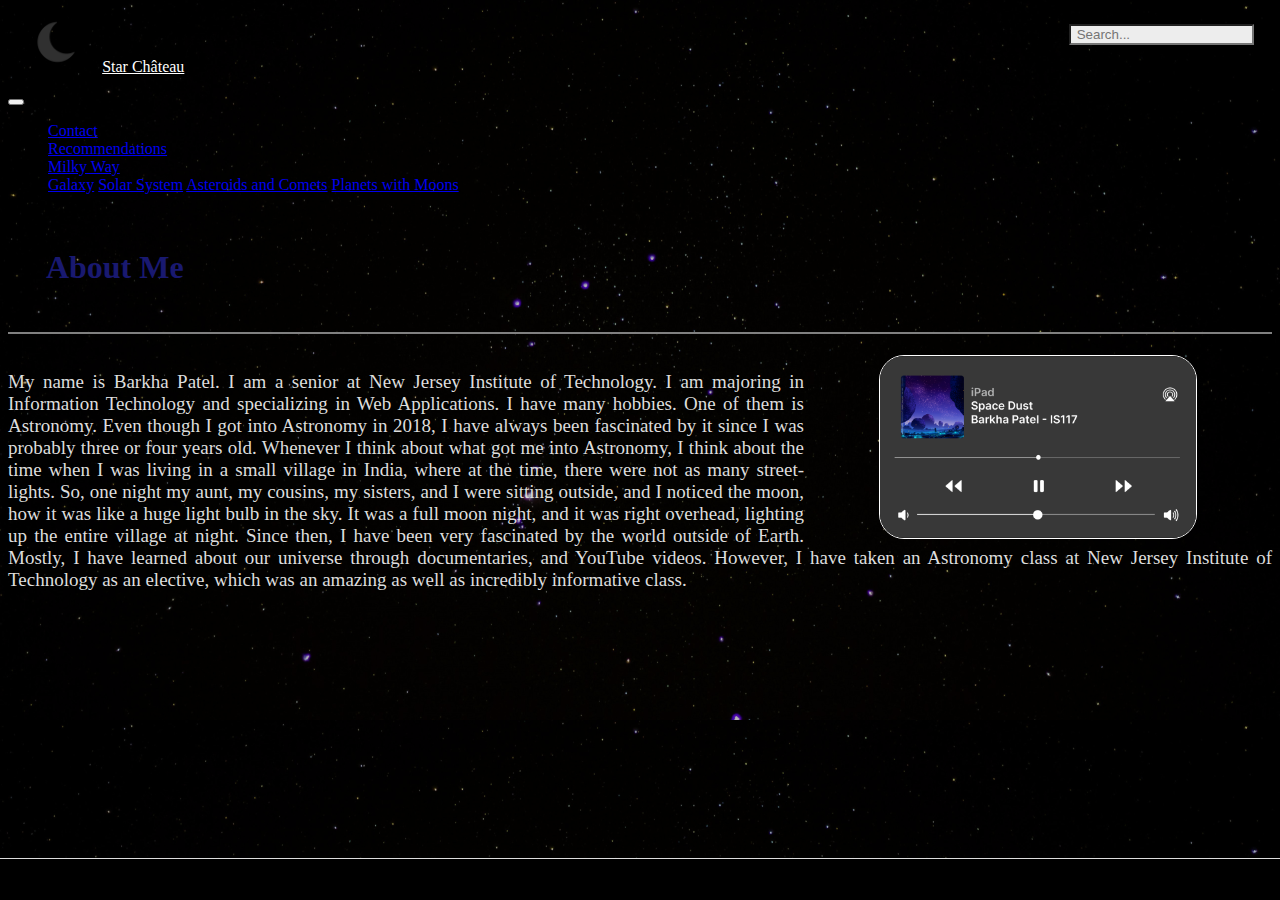
==== about.html @ 2f76b558 "initial_commit" ====
<!DOCTYPE html>
<html lang="en">
<head>
    <meta charset="UTF-8">
    <title>About</title>
    <link href="https://cdn.jsdelivr.net/npm/bootstrap@5.0.2/dist/css/bootstrap.min.css"
          rel="stylesheet"
          integrity="sha384-EVSTQN3/azprG1Anm3QDgpJLIm9Nao0Yz1ztcQTwFspd3yD65VohhpuuCOmLASjC"
          crossorigin="anonymous">
    <link href="css/main.css" rel="stylesheet">

    <style>
        p {
            text-align: justify;
        }
        body {
            background-image: linear-gradient(rgba(0, 0, 0, 0.25), rgba(0, 0, 0, 0.25)), url("images/orion-cluster.jpg");
            background-size: cover;
        }
        h1 {
            text-align: left;
            color: #191970;
        }
    </style>

</head>
<body>

    <header>
        <div class="topnavbar">
            <img src="images/crescent-moon.png" alt="crescent moon"
                 style="width: 60px; height: 60px;"
            >
            <!-- Brand -->
            <a class="navbar-brand" href="index.html">Star Château</a>
            <label for="search"></label>
            <input type="text" id="search" placeholder=" Search..." name="search">
        </div>
    </header>

<div class="container-fluid">
    <div class="row">
        <nav class="navbar navbar-expand-md
                    justify-content-start
                    bg-dark navbar-dark
                    col-12">

            <!-- Responsive Button for the smaller menu -->
            <button class="navbar-toggler" type="button"
                    data-bs-toggle="collapse" data-bs-target="#collapsibleNavbar">
                <span class="navbar-toggler-icon"></span>
            </button>
            <div class="collapse navbar-collapse" id="collapsibleNavbar">
                <ul class="navbar-nav">
                    <!-- Links -->
                    <li class="nav-item">
                        <a class="nav-link" href="contact.html">Contact</a>
                    </li>
                    <li class="nav-item">
                        <a class="nav-link" href="recommendations.html">Recommendations</a>
                    </li>

                    <!-- Dropdown -->
                    <li class="nav-item dropdown">
                        <a class="nav-link dropdown-toggle" href="#" id="navbardrop"
                           data-toggle="dropdown" role="button" data-bs-toggle="dropdown" aria-expanded="false">
                            Milky Way
                        </a>
                        <div class="dropdown-menu">
                            <a class="dropdown-item" href="galaxy.html">Galaxy</a>
                            <a class="dropdown-item" href="solar_system.html">Solar System</a>
                            <a class="dropdown-item" href="asteroid_belt.html">Asteroids and Comets</a>
                            <a class="dropdown-item" href="planets_with_moons.html">Planets with Moons</a>
                        </div>
                    </li>
                </ul>
            </div>
        </nav>

    </div>

</div>

    <br>

<h1>About Me</h1>

    <br>

    <div style="border-top: 2px solid gray;">

    </div>

    <br>

    <img src="images/space-dust.PNG" alt="Space Dust"
         style="width: 25%;
            height: 25%;
            float: right;
            margin: 3px 75px 3px 75px;
            border: 1px solid white;
            border-radius: 25px;"
    >

<p>My name is Barkha Patel. I am a senior at New Jersey Institute of Technology.
    I am majoring in Information Technology and specializing in Web Applications.
    I have many hobbies. One of them is Astronomy. Even though I got into Astronomy
    in 2018, I have always been fascinated by it since I was probably three or four
    years old. Whenever I think about what got me into Astronomy, I think about the
    time when I was living in a small village in India, where at the time, there were
    not as many street-lights. So, one night my aunt, my cousins, my sisters, and I were
    sitting outside, and I noticed the moon, how it was like a huge light bulb in the
    sky. It was a full moon night, and it was right overhead, lighting up the entire village
    at night. Since then, I have been very fascinated by the world outside of Earth. Mostly, I
    have learned about our universe through documentaries, and YouTube videos. However, I have
    taken an Astronomy class at New Jersey Institute of Technology as an elective, which was an
    amazing as well as incredibly informative class.
</p>

<footer class="footer page-footer font-small ">
    <div class="container">
        <div class="row">
            <span class="text-muted">&copy; Barkha Patel, 2022 |  Terms Of Use  |  Privacy Statement</span>
        </div>
    </div>
</footer>

<!-- Javascript Bundle with Popper -->
<script src="https://cdn.jsdelivr.net/npm/bootstrap@5.0.2/dist/js/bootstrap.bundle.min.js"
        integrity="sha384-MrcW6ZMFYlzcLA8Nl+NtUVF0sA7MsXsP1UyJoMp4YLEuNSfAP+JcXn/tWtIaxVXM"
        crossorigin="anonymous">
</script>

</body>
</html>
---- css/main.css ----
body {
    background-color: rgb(255, 255, 255);
}

h1 {
    color: whitesmoke;
    padding-bottom: 6px;
    margin-left: 3%;
    text-align: center;
}

p {
    text-align: justify;
    /*
    padding-top: 25px;
    margin-right: 50%;
    margin-left: 3%;
    */
    color: #dddddd;
    font-size: 19px;
}

/* CSS for topnavbar */
.topnavbar {
    margin-left: 5px;
    margin-top: 12px;
    margin-bottom: 12px;
}

.topnavbar a {
    color: white;
    margin-left: 1%;
}

header .topnavbar img {
    margin-left: 1%;
}

.topnavbar #search {
    margin-top: 12px;
    margin-bottom: 12px;
    background-color: #ededed;
}

/* CSS for search bar */
.topnavbar input[type=text] {
    float: right;
    margin-right: 18px;
}

div .container {
    margin-left: 2.5%;
}

.form-group {
    color: lightgray;
}

div .form-control {
    background-color: #ededed;
    width: 800px;
}

/* CSS for footer */
.footer {
    position: fixed;
    left: 0;
    bottom: 0;
    width: 100%;
    color: black;
    text-align: center;
    padding: 10px;
    font-size: 1.12rem;
    border-top: 1px solid #dddddd;
    background-color: black;
}
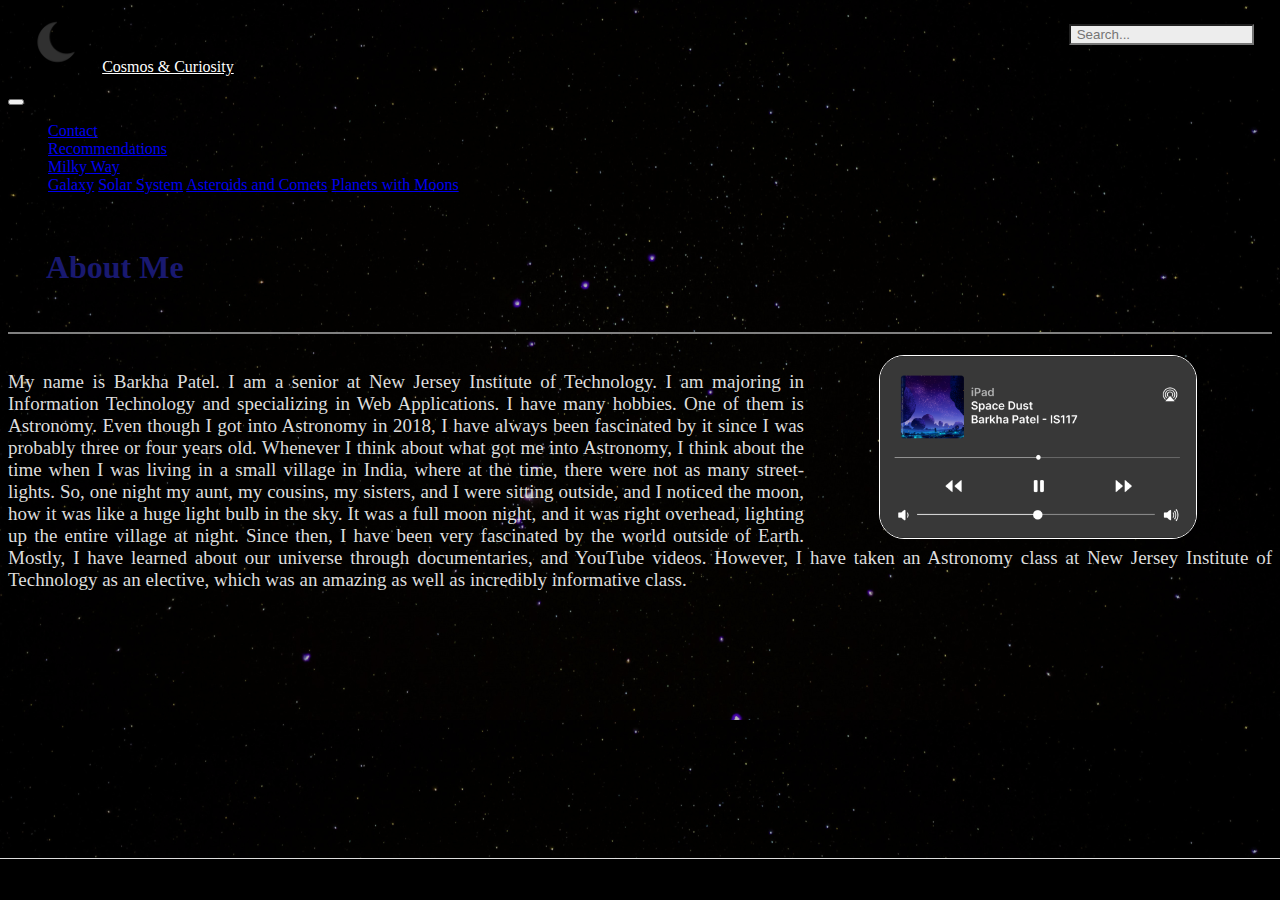
==== commit 9abfef0b: "project_title_commit" ====
--- a/about.html
+++ b/about.html
@@ -1,3 +1,5 @@
+<!-- DEVELOPER Barkha Patel, IS117-101, Fall 2022 -->
+
 <!DOCTYPE html>
 <html lang="en">
 <head>
@@ -32,7 +34,7 @@
                  style="width: 60px; height: 60px;"
             >
             <!-- Brand -->
-            <a class="navbar-brand" href="index.html">Star Château</a>
+            <a class="navbar-brand" href="index.html">Cosmos & Curiosity</a>
             <label for="search"></label>
             <input type="text" id="search" placeholder=" Search..." name="search">
         </div>
--- a/css/main.css
+++ b/css/main.css
@@ -1,3 +1,5 @@
+/* DEVELOPER Barkha Patel, IS117-101, Fall 2022 */
+
 body {
     background-color: rgb(255, 255, 255);
 }
